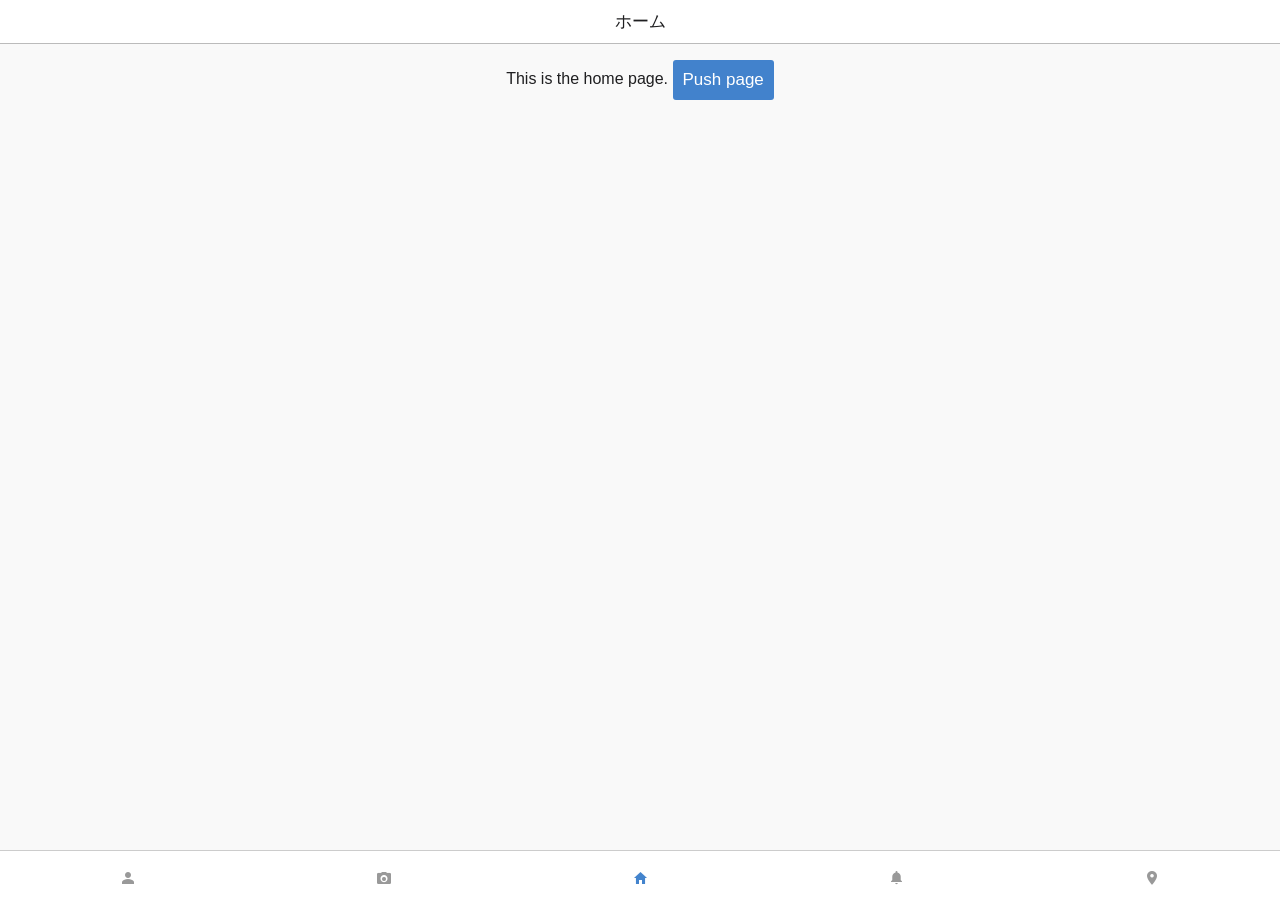
==== www/index.html @ 97560c26 "Project's Initial Commit" ====
<!DOCTYPE HTML>
<html>
<head>
  <meta charset="utf-8">
  <meta name="viewport" content="width=device-width, initial-scale=1, maximum-scale=1, user-scalable=no">
  <meta http-equiv="Content-Security-Policy" content="default-src * data: gap: https://ssl.gstatic.com; style-src * 'unsafe-inline'; script-src * 'unsafe-inline' 'unsafe-eval'">
  <script src="components/loader.js"></script>
  <script src="lib/onsenui/js/onsenui.min.js"></script>
  <script src="js/jquery-3.2.1.min.js"></script>

  <link rel="stylesheet" href="components/loader.css">
  <link rel="stylesheet" href="lib/onsenui/css/onsenui.css">
  <link rel="stylesheet" href="lib/onsenui/css/onsen-css-components.css">
  <link rel="stylesheet" href="css/style.css">

  <script>
  /* global ons, $, firebase */
    ons.ready(function() {
      console.log("Onsen UI is ready!");
    });

    document.addEventListener("deviceready", onDeviceReady, false);
    function onDeviceReady() {
        console.log('Cordova is ready!');
        console.log(navigator.camera);
    }
    function getPicture() {
        navigator.camera.getPicture(
            onSuccess,
            onFail,
            {
                destinationType: Camera.DestinationType.DATA_URL,
                sourceType: Camera.PictureSourceType.SAVEDPHOTOALBUM
            }
        );
    }
    function snapPicture () {
        navigator.camera.getPicture(
            onSuccess,
            onFail,
            {
                quality: 80,
                destinationType: Camera.DestinationType.DATA_URL,
                saveToPhotoAlbum: true,
                correctOrientation: true
            }
        );
    }
    function onSuccess(imageData) {
        $('#picture').attr('src', "data:image/jpeg;base64, " + imageData);
        console.log(imageData);
    }
    function onFail (message) {
        alert ('Error!!!: ' + message);
    }
    function upload() {
        var storage = firebase.storage();
    }

    document.addEventListener('init', function(event){
      var page = event.target;
      if(page.matches('#home-page')) {
        $('#push-button').click(function(){
          var tid = $(this).data('tid');
          $('#navigator').get(0).pushPage('tl_detail.html', {animation:'fade', data:{tid:tid}});
        });
      }
      else if(page.matches('#tl_detail-page')){
        console.log(page.data.tid);
      }
      else if(page.matches('#notes-page')){
        firebase.database().ref('/notification').once('value').then(function(snapshot) {
          var notes = snapshot.val();
          $(notes).each(function(idx){
            var oli = $('<ons-list-item></ons-list-item>')
                        .addClass('item')
                        .attr('data-nid', idx)
                        .attr('modifier', 'chevron')
                        .attr('tappable', 'true')
                        .text($(this).get(0).title)
                        .click(function(){
                          $('#navigator').get(0).pushPage('nt_detail.html', {data:{nid:idx}});
                        });
            $('#notes-page ons-list').append(oli);
          });
        });
      }
      else if(page.matches('#nt_detail-page')){
        console.log(page.data.nid);
        var nid = page.data.nid;
        firebase.database().ref('/notification/' + nid).once('value').then(function(snapshot) {
          var notes = snapshot.val();
          $('#title').text(notes.title);
          $('#content').html(notes.content);
        });
      }
    });
  </script>
  <script src="https://www.gstatic.com/firebasejs/4.5.1/firebase.js"></script>
  <script>
    // Initialize Firebase
    var config = {
      apiKey: "AIzaSyCR0LDvnKRq-A7Junick5ijFTVS9XcigRo",
      authDomain: "zakio-wedding-app.firebaseapp.com",
      databaseURL: "https://zakio-wedding-app.firebaseio.com",
      projectId: "zakio-wedding-app",
      storageBucket: "zakio-wedding-app.appspot.com",
      messagingSenderId: "454870467920"
    };
    firebase.initializeApp(config);
  </script>
</head>
<body>

  <ons-navigator id="navigator">
    <ons-page>
      <ons-tabbar swipeable position="bottom">
        <ons-tab label="User" page="user.html">
          <ons-icon icon="ion-android-person, ion-person"></ons-icon>
        </ons-tab>
        <ons-tab label="Camera" page="camera.html">
          <ons-icon icon="ion-android-camera, ion-camera"></ons-icon>
        </ons-tab>
        <ons-tab label="Home" page="home.html" active>
          <ons-icon icon="ion-android-home, ion-home"></ons-icon>
        </ons-tab>
        <ons-tab label="Notes" page="notes.html">
          <ons-icon icon="ion-android-notifications, ion-notifications"></ons-icon>
        </ons-tab>
        <ons-tab label="Map" page="map.html">
          <ons-icon icon="ion-android-pin, ion-location"></ons-icon>
        </ons-tab>
      </ons-tabbar>
    </ons-page>
  </ons-navigator>

</body>
</html>
---- www/components/loader.css ----
/**
 * This is an auto-generated code by Monaca JS/CSS Components.
 * Please do not edit by hand.
 */

/*** <GENERATED> ***/
---- www/lib/onsenui/css/onsenui.css ----
/*! onsenui - v2.6.1 - 2017-09-28 */
/*
Copyright 2013-2015 ASIAL CORPORATION

Licensed under the Apache License, Version 2.0 (the "License");
you may not use this file except in compliance with the License.
You may obtain a copy of the License at

   http://www.apache.org/licenses/LICENSE-2.0

Unless required by applicable law or agreed to in writing, software
distributed under the License is distributed on an "AS IS" BASIS,
WITHOUT WARRANTIES OR CONDITIONS OF ANY KIND, either express or implied.
See the License for the specific language governing permissions and
limitations under the License.

 */

@import url("ionicons/css/ionicons.min.css");
@import url("material-design-iconic-font/css/material-design-iconic-font.min.css");
@import url("font_awesome/css/font-awesome.min.css");

/* custom elements */
ons-page, ons-navigator,
ons-split-view, ons-sliding-menu, ons-tabbar,
ons-gesture-detector {
  display: block;
}

ons-navigator,
ons-tabbar,
ons-splitter,
ons-action-sheet,
ons-dialog,
ons-toast,
ons-alert-dialog {
  position: absolute;
  top: 0;
  left: 0;
  bottom: 0;
  right: 0;
  overflow: hidden;
}

ons-toast {
  pointer-events: none;
}

ons-toast .toast {
  pointer-events: auto;
}

ons-tab {
  -webkit-transform: translate3d(0, 0, 0);
          transform: translate3d(0, 0, 0);
}

ons-page, ons-navigator, ons-tabbar, ons-sliding-menu, ons-split-view, ons-dialog, ons-alert-dialog, ons-action-sheet, ons-toast {
  z-index: 2;
}

ons-fab, ons-speed-dial {
  z-index: 10001;
}

* {
  -webkit-touch-callout: none;
  -webkit-user-select: none;
  -webkit-tap-highlight-color: rgba(0, 0, 0, 0) !important;
}

input, textarea {
  -webkit-user-select: auto;
  -moz-user-select: text;
}

ons-toolbar:not([inline]), ons-bottom-toolbar {
  position: absolute;
  left: 0;
  right: 0;
  z-index: 10000;
}
ons-toolbar:not([inline]) {
  top: 0;
}
ons-bottom-toolbar {
  bottom: 0;
}

.page, .page__content {
  background-color: transparent !important;
  background: transparent !important;
}

.page__content {
  overflow: auto;
  -webkit-overflow-scrolling: touch;
  z-index: 0;
  -ms-touch-action: pan-y;
}

.page.overflow-visible,
.page.overflow-visible .page,
.page.overflow-visible .page__content,
.page.overflow-visible ons-navigator,
.page.overflow-visible ons-splitter {
  overflow: visible;
}

.page.overflow-visible .page__content.content-swiping,
.page.overflow-visible .page__content.content-swiping .page,
.page.overflow-visible .page__content.content-swiping .page__content {
  overflow: auto;
}

.toolbar:not(.toolbar--transparent) + .page__background,
.toolbar:not(.toolbar--cover-content) + .page__background + .page__content {
  top: 44px;
}

.toolbar.toolbar--cover-content + .page__background + .page__content,
.toolbar.toolbar--cover-content + .page__background + .page__content .page__content {
  padding-top: 44px;
}

.toolbar--material:not(.toolbar--transparent) + .page__background,
.toolbar--material:not(.toolbar--cover-content) + .page__background + .page__content {
  top: 56px;
}

.toolbar--material.toolbar--cover-content + .page__background + .page__content,
.toolbar--material.toolbar--cover-content + .page__background + .page__content .page__content {
  padding-top: 56px;
}

.page[status-bar-fill] > .page__content {
  top: 20px;
}

.page[status-bar-fill] > .toolbar {
  padding-top: 20px;
  box-sizing: content-box;
}

.page[status-bar-fill] > .toolbar:not(.toolbar--transparent) + .page__background,
.page[status-bar-fill] > .toolbar:not(.toolbar--cover-content) + .page__background + .page__content {
  top: 64px;
}

.page[status-bar-fill] > .toolbar--material:not(.toolbar-transparent) + .page__background,
.page[status-bar-fill] > .toolbar--material:not(.toolbar--cover-content) + .page__background + .page__content {
  top: 76px;
}

.page[status-bar-fill] > .toolbar.toolbar--transparent + .page__background {
  top: 0;
}

ons-tabbar[status-bar-fill] > .tabbar--top__content {
  top: 71px;
}

ons-tabbar[status-bar-fill] > .tabbar--top {
  padding-top: 22px;
}

ons-tabbar[position="top"] .page[status-bar-fill] > .page__content {
  top: 0px;
}

.toolbar + .page__background + .page__content ons-tabbar[status-bar-fill] > .tabbar--top {
  top: 0px;
}

.toolbar + .page__background + .page__content ons-tabbar[status-bar-fill] > .tabbar--top__content {
  top: 49px;
}

.page-with-bottom-toolbar > .page__content {
  bottom: 44px;
}

.page__content > .list:not(.list--material):first-child {
  margin-top: -1px; /* Avoid double border with toolbar */
}

ons-action-sheet[disabled],
ons-dialog[disabled],
ons-alert-dialog[disabled],
ons-popover[disabled] {
  pointer-events: none;
  opacity: 0.75;
}

ons-list-item[disabled] {
   pointer-events: none;
}

ons-range[disabled] {
  opacity: 0.3;
  pointer-events: none;
}

ons-pull-hook {
  position: relative;
  display: block;
  margin: auto;
  text-align: center;
  z-index: 20002;
}

ons-splitter, ons-splitter-mask, ons-splitter-content, ons-splitter-side {
  display: block;
  position: absolute;
  left: 0;
  right: 0;
  top: 0;
  bottom: 0;
  box-sizing: border-box;
  z-index: 0;
}

ons-splitter-mask {
  z-index: 4;
  background-color: rgba(0, 0, 0, 0.1);
  display: none;
  opacity: 0;
}

ons-splitter-content {
  z-index: 2;
}

ons-splitter-side {
  right: auto;
  z-index: 2;
}

ons-splitter-side[side="right"] {
  right: 0;
  left: auto;
}

ons-splitter-side[mode="collapse"] {
  z-index: 5;
  left: auto;
  right: 100%;
}

ons-splitter-side[side="right"][mode="collapse"] {
  right: auto;
  left: 100%;
}

ons-splitter-side[mode="split"] {
  z-index: 3;
}

ons-toolbar-button > ons-icon[icon*="ion-"] {
  font-size: 26px;
}

ons-range, ons-select {
  display: inline-block;
}

ons-range > input {
  min-width: 50px;
  width: 100%;
}

ons-select > select {
  width: 100%;
}

ons-carousel[disabled] {
  pointer-events: none;
  opacity: 0.75;
}

ons-carousel[fullscreen] {
  height: 100%;
}

.ons-status-bar-mock {
  position: absolute;
  width: 100%;
  height: 20px;
  z-index: 30000;
  display: -webkit-flex;
  display: flex;
  -webkit-justify-content: space-between;
          justify-content: space-between;
  font-size: 12px;
  line-height: 20px;
  font-family: Arial, Helvetica;
}

ons-row {
  display: -webkit-box;
  display: -webkit-flex;
  display: -moz-box;
  display: -moz-flex;
  display: -ms-flexbox;
  display: flex;
  -webkit-flex-wrap: wrap;
          flex-wrap: wrap;
  width: 100%;
  box-sizing: border-box;
}

ons-row[vertical-align="top"], ons-row[align="top"] {
  -webkit-box-align: start;
  box-align: start;
  -ms-flex-align: start;
  -webkit-align-items: flex-start;
  -moz-align-items: flex-start;
  align-items: flex-start;
}

ons-row[vertical-align="bottom"], ons-row[align="bottom"] {
  -webkit-box-align: end;
  box-align: end;
  -ms-flex-align: end;
  -webkit-align-items: flex-end;
  -moz-align-items: flex-end;
  align-items: flex-end;
}

ons-row[vertical-align="center"], ons-row[align="center"] {
  -webkit-box-align: center;
  box-align: center;
  -ms-flex-align: center;
  -webkit-align-items: center;
  -moz-align-items: center;
  align-items: center;
  text-align: inherit;
}

ons-row + ons-row {
  padding-top: 0;
}

ons-col {
  -webkit-box-flex: 1;
  -webkit-flex: 1;
  -moz-box-flex: 1;
  -moz-flex: 1;
  -ms-flex: 1;
  flex: 1;
  display: block;
  width: 100%;
  box-sizing: border-box;
}

ons-col[vertical-align="top"], ons-col[align="top"] {
  -webkit-align-self: flex-start;
  -moz-align-self: flex-start;
  -ms-flex-item-align: start;
  align-self: flex-start;
}

ons-col[vertical-align="bottom"], ons-col[align="bottom"] {
  -webkit-align-self: flex-end;
  -moz-align-self: flex-end;
  -ms-flex-item-align: end;
  align-self: flex-end; }

ons-col[vertical-align="center"], ons-col[align="center"] {
  -webkit-align-self: center;
  -moz-align-self: center;
  -ms-flex-item-align: center;
  text-align: inherit;
}


/*
Copyright 2013-2015 ASIAL CORPORATION

Licensed under the Apache License, Version 2.0 (the "License");
you may not use this file except in compliance with the License.
You may obtain a copy of the License at

   http://www.apache.org/licenses/LICENSE-2.0

Unless required by applicable law or agreed to in writing, software
distributed under the License is distributed on an "AS IS" BASIS,
WITHOUT WARRANTIES OR CONDITIONS OF ANY KIND, either express or implied.
See the License for the specific language governing permissions and
limitations under the License.

 */

.ons-icon {
  display: inline-block;
  line-height: inherit;
  font-style: normal;
  font-weight: normal;
  -webkit-font-smoothing: antialiased;
  -moz-osx-font-smoothing: grayscale;
}

.segment__button .ons-icon {
  line-height: initial;
}

:not(ons-toolbar-button):not(ons-action-sheet-button):not(.segment__button) > .ons-icon--ion {
  line-height: 0.75em;
  vertical-align: -25%;
}

ons-icon[spin] {
  -webkit-animation: ons-icon-spin 2s infinite linear;
  -moz-animation: ons-icon-spin 2s infinite linear;
  animation: ons-icon-spin 2s infinite linear;
}

@-moz-keyframes ons-icon-spin {
  0% {
    -moz-transform: rotate(0deg);
  }
  100% {
    -moz-transform: rotate(359deg);
  }
}

@-webkit-keyframes ons-icon-spin {
  0% {
    -webkit-transform: rotate(0deg);
  }
  100% {
    -webkit-transform: rotate(359deg);
  }
}

@keyframes ons-icon-spin {
  0% {
    -webkit-transform: rotate(0deg);
    transform: rotate(0deg);
  }
  100% {
    -webkit-transform: rotate(359deg);
    transform: rotate(359deg);
  }
}

.ons-icon[rotate="90"] {
  -webkit-transform: rotate(90deg);
  -moz-transform: rotate(90deg);
  transform: rotate(90deg);
}

.ons-icon[rotate="180"] {
  -webkit-transform: rotate(180deg);
  -moz-transform: rotate(180deg);
  transform: rotate(180deg);
}

.ons-icon[rotate="270"] {
  -webkit-transform: rotate(270deg);
  -moz-transform: rotate(270deg);
  transform: rotate(270deg);
}

ons-icon[fixed-width] {
  width: 1.28571429em;
  text-align: center;
}

.ons-icon--lg {
  font-size: 1.33333333em;
  line-height: 0.75em;
  vertical-align: -15%;
}

.ons-icon--2x {
  font-size: 2em;
}

.ons-icon--3x {
  font-size: 3em;
}

.ons-icon--4x {
  font-size: 4em;
}

.ons-icon--5x {
  font-size: 5em;
}

ons-input, ons-radio, ons-checkbox, ons-search-input {
  display: inline-block;
  position: relative;
}

ons-input .text-input,
ons-search-input .search-input {
  width: 100%;
  display: inline-block;
}

ons-input .text-input__label:not(.text-input--material__label) {
  display: none;
}

ons-input:not([float]) .text-input--material__label--active {
  display: none;
}

ons-input[disabled],
ons-radio[disabled],
ons-checkbox[disabled],
ons-segment[disabled],
ons-search-input[disabled] {
  opacity: 0.5;
  pointer-events: none;
}

ons-input input.text-input--material::-webkit-input-placeholder {
  color: transparent;
}

ons-input input.text-input--material::-moz-placeholder {
  color: transparent;
}

ons-input input.text-input--material:-ms-input-placeholder {
  color: transparent;
}

/*
Copyright 2013-2015 ASIAL CORPORATION

Licensed under the Apache License, Version 2.0 (the "License");
you may not use this file except in compliance with the License.
You may obtain a copy of the License at

   http://www.apache.org/licenses/LICENSE-2.0

Unless required by applicable law or agreed to in writing, software
distributed under the License is distributed on an "AS IS" BASIS,
WITHOUT WARRANTIES OR CONDITIONS OF ANY KIND, either express or implied.
See the License for the specific language governing permissions and
limitations under the License.

 */

ons-progress-bar {
  display: block;
}

ons-progress-circular {
  display: inline-block;
  width: 32px;
  height: 32px;
}

ons-progress-circular > svg.progress-circular {
  width: 100%;
  height: 100%;
}

/*
Copyright 2013-2015 ASIAL CORPORATION

Licensed under the Apache License, Version 2.0 (the "License");
you may not use this file except in compliance with the License.
You may obtain a copy of the License at

   http://www.apache.org/licenses/LICENSE-2.0

Unless required by applicable law or agreed to in writing, software
distributed under the License is distributed on an "AS IS" BASIS,
WITHOUT WARRANTIES OR CONDITIONS OF ANY KIND, either express or implied.
See the License for the specific language governing permissions and
limitations under the License.

 */
.ripple {
  display: block;
  position: absolute;
  overflow: hidden;
  top: 0;
  left: 0;
  right: 0;
  bottom: 0;
  pointer-events: none;
}

.ripple__background {
  background: rgba(255, 255, 255, 0.2);
  position: absolute;
  top: 0;
  left: 0;
  right: 0;
  bottom: 0;
  opacity: 0;
  pointer-events: none;
}

.ripple__wave {
  background: rgba(255, 255, 255, 0.2);
  width: 0;
  height: 0;
  border-radius: 50%;
  position: absolute;
  top: 0;
  left: 0;
  z-index: 0;
  pointer-events: none;
}

/* FIXME */
ons-list-item .ripple__wave,
ons-list-item .ripple__background,
.button--material--flat .ripple__wave,
.button--material--flat .ripple__background {
  background: rgba(189, 189, 189, 0.3);
}

.ripple--light-gray__wave,
.ripple--light-gray__background {
  background: rgba(189, 189, 189, 0.3);
}


/*
Copyright 2013-2015 ASIAL CORPORATION

Licensed under the Apache License, Version 2.0 (the "License");
you may not use this file except in compliance with the License.
You may obtain a copy of the License at

   http://www.apache.org/licenses/LICENSE-2.0

Unless required by applicable law or agreed to in writing, software
distributed under the License is distributed on an "AS IS" BASIS,
WITHOUT WARRANTIES OR CONDITIONS OF ANY KIND, either express or implied.
See the License for the specific language governing permissions and
limitations under the License.

*/

ons-sliding-menu {
  position: absolute;
  left: 0px;
  right: 0px;
  top: 0px;
  bottom: 0px;
  z-index: 0;
  overflow-x: hidden;
}

.onsen-sliding-menu__menu,
.onsen-sliding-menu__main {
  position: absolute;
  top: 0px;
  left: 0px;
  bottom: 0px;
  right: 0px;
  z-index: 0;
  margin: 0;
  padding: 0;
}

.onsen-sliding-menu__menu {
  opacity: 0;
}


/*
Copyright 2013-2015 ASIAL CORPORATION

Licensed under the Apache License, Version 2.0 (the "License");
you may not use this file except in compliance with the License.
You may obtain a copy of the License at

   http://www.apache.org/licenses/LICENSE-2.0

Unless required by applicable law or agreed to in writing, software
distributed under the License is distributed on an "AS IS" BASIS,
WITHOUT WARRANTIES OR CONDITIONS OF ANY KIND, either express or implied.
See the License for the specific language governing permissions and
limitations under the License.

*/

ons-split-view {
  position: absolute;
  left: 0px;
  right: 0px;
  top: 0px;
  bottom: 0px;
  z-index: 0;
  overflow: hidden;
}

.onsen-split-view__secondary {
  opacity: 0;
  width: 100%;
}

.onsen-split-view__secondary,
.onsen-split-view__main {
  position: absolute;
  top: 0px;
  left: 0px;
  bottom: 0px;
  right: 0px;
  z-index: 0;
  overflow-x: hidden; 
}

/*
Copyright 2013-2015 ASIAL CORPORATION

Licensed under the Apache License, Version 2.0 (the "License");
you may not use this file except in compliance with the License.
You may obtain a copy of the License at

   http://www.apache.org/licenses/LICENSE-2.0

Unless required by applicable law or agreed to in writing, software
distributed under the License is distributed on an "AS IS" BASIS,
WITHOUT WARRANTIES OR CONDITIONS OF ANY KIND, either express or implied.
See the License for the specific language governing permissions and
limitations under the License.

 */

.ons-swiper {
  overflow: hidden;
  display: block;
  box-sizing: border-box;
}

.ons-swiper-target {
  display: -webkit-flex;
  display: flex;
  height: 100%;
  z-index: 1;
  -webkit-flex-direction: row;
          flex-direction: row;
}

.ons-swiper-target--vertical {
  -webkit-flex-direction: column;
          flex-direction: column;
}

.ons-swiper-target > * {
  height: inherit;
  -webkit-flex-shrink: 0;
          flex-shrink: 0;
  box-sizing: border-box;
  width: 100%;
  position: relative !important;
}

.ons-swiper-tabbar .tabbar--material__button:after {
  display: none;
}

.ons-swiper-blocker {
  display: block;
  position: absolute;
  top: 0;
  bottom: 0;
  left: 0;
  right: 0;
  pointer-events: none
}
---- www/css/style.css ----
/**/
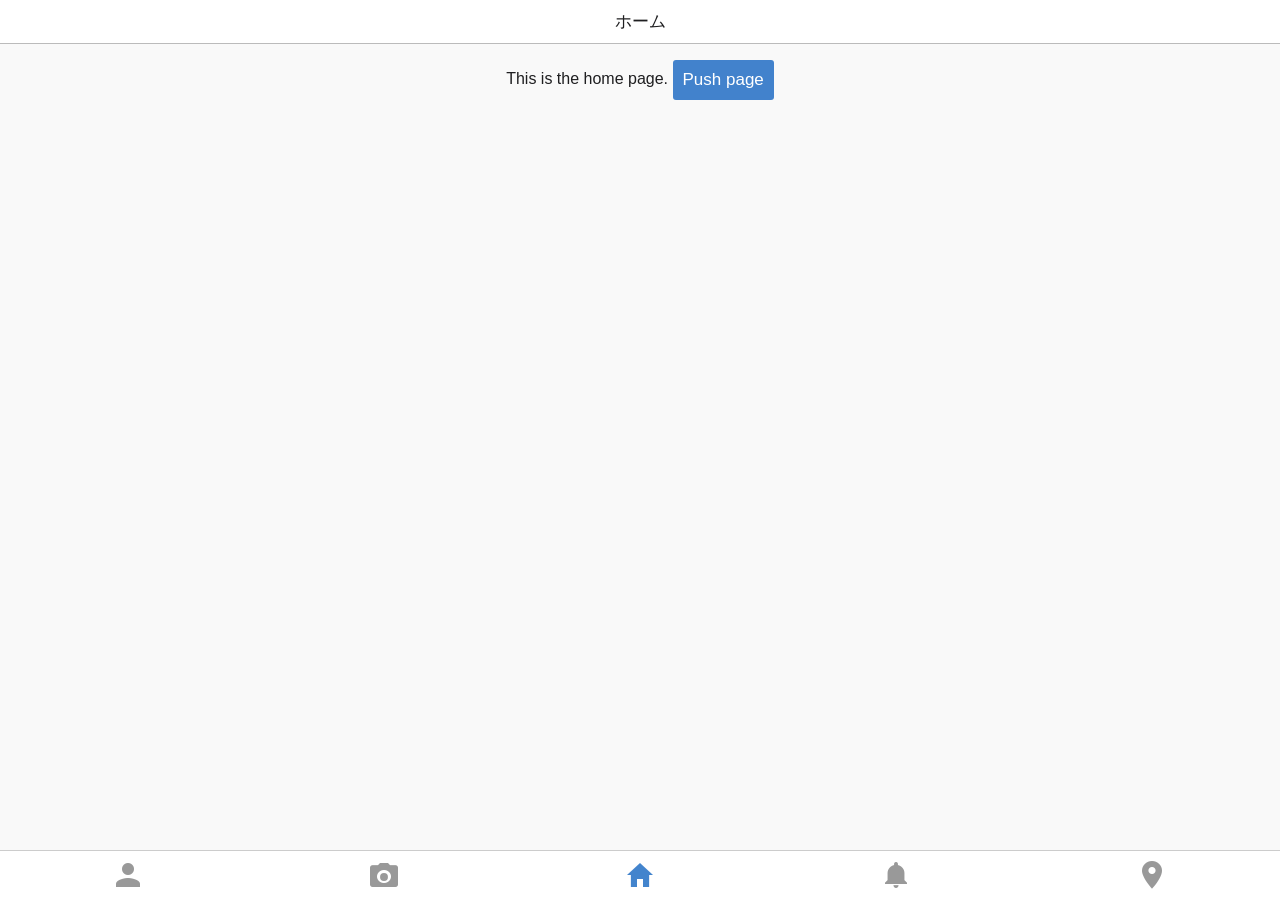
==== commit a406d48a: "ユーザー設定画面のユーザーリスト作成" ====
--- a/www/index.html
+++ b/www/index.html
@@ -15,6 +15,7 @@
 
   <script>
   /* global ons, $, firebase */
+    var uid = "";
     ons.ready(function() {
       console.log("Onsen UI is ready!");
     });
@@ -56,6 +57,10 @@
     function upload() {
         var storage = firebase.storage();
     }
+    
+    function editSelects(event) {
+        uid = parseInt(event.target.value);
+    }
 
     document.addEventListener('init', function(event){
       var page = event.target;
@@ -94,21 +99,33 @@
           $('#content').html(notes.content);
         });
       }
+      else if(page.matches('#user-page')){
+        firebase.database().ref('/namelist').once('value').then(function(snapshot) {
+            var names = snapshot.val();
+            $(names).each(function(idx){
+                console.log($(this));
+                var oli = $('<option></option>')
+                            .attr('value', idx)
+                            .text($(this).get(0).name + " 様");
+                $('#namelist select').append(oli);
+            });
+        });
+      }
     });
-  </script>
-  <script src="https://www.gstatic.com/firebasejs/4.5.1/firebase.js"></script>
-  <script>
-    // Initialize Firebase
-    var config = {
-      apiKey: "AIzaSyCR0LDvnKRq-A7Junick5ijFTVS9XcigRo",
-      authDomain: "zakio-wedding-app.firebaseapp.com",
-      databaseURL: "https://zakio-wedding-app.firebaseio.com",
-      projectId: "zakio-wedding-app",
-      storageBucket: "zakio-wedding-app.appspot.com",
-      messagingSenderId: "454870467920"
-    };
-    firebase.initializeApp(config);
-  </script>
+    </script>
+    <script src="https://www.gstatic.com/firebasejs/4.5.2/firebase.js"></script>
+    <script>
+        // Initialize Firebase
+        var config = {
+            apiKey: "AIzaSyCrs59bhWgqSEhqSkZQ6vlAf3YNLqaLexc",
+            authDomain: "ishizaki-wedding.firebaseapp.com",
+            databaseURL: "https://ishizaki-wedding.firebaseio.com",
+            projectId: "ishizaki-wedding",
+            storageBucket: "ishizaki-wedding.appspot.com",
+            messagingSenderId: "422802539278"
+        };
+        firebase.initializeApp(config);
+    </script>
 </head>
 <body>
 
@@ -116,19 +133,19 @@
     <ons-page>
       <ons-tabbar swipeable position="bottom">
         <ons-tab label="User" page="user.html">
-          <ons-icon icon="ion-android-person, ion-person"></ons-icon>
+          <ons-icon size="2x" icon="ion-android-person, ion-person"></ons-icon>
         </ons-tab>
         <ons-tab label="Camera" page="camera.html">
-          <ons-icon icon="ion-android-camera, ion-camera"></ons-icon>
+          <ons-icon size="2x" icon="ion-android-camera, ion-camera"></ons-icon>
         </ons-tab>
         <ons-tab label="Home" page="home.html" active>
-          <ons-icon icon="ion-android-home, ion-home"></ons-icon>
+          <ons-icon size="2x" icon="ion-android-home, ion-home"></ons-icon>
         </ons-tab>
         <ons-tab label="Notes" page="notes.html">
-          <ons-icon icon="ion-android-notifications, ion-notifications"></ons-icon>
+          <ons-icon size="2x" icon="ion-android-notifications, ion-notifications"></ons-icon>
         </ons-tab>
         <ons-tab label="Map" page="map.html">
-          <ons-icon icon="ion-android-pin, ion-location"></ons-icon>
+          <ons-icon size="2x" icon="ion-android-pin, ion-location"></ons-icon>
         </ons-tab>
       </ons-tabbar>
     </ons-page>
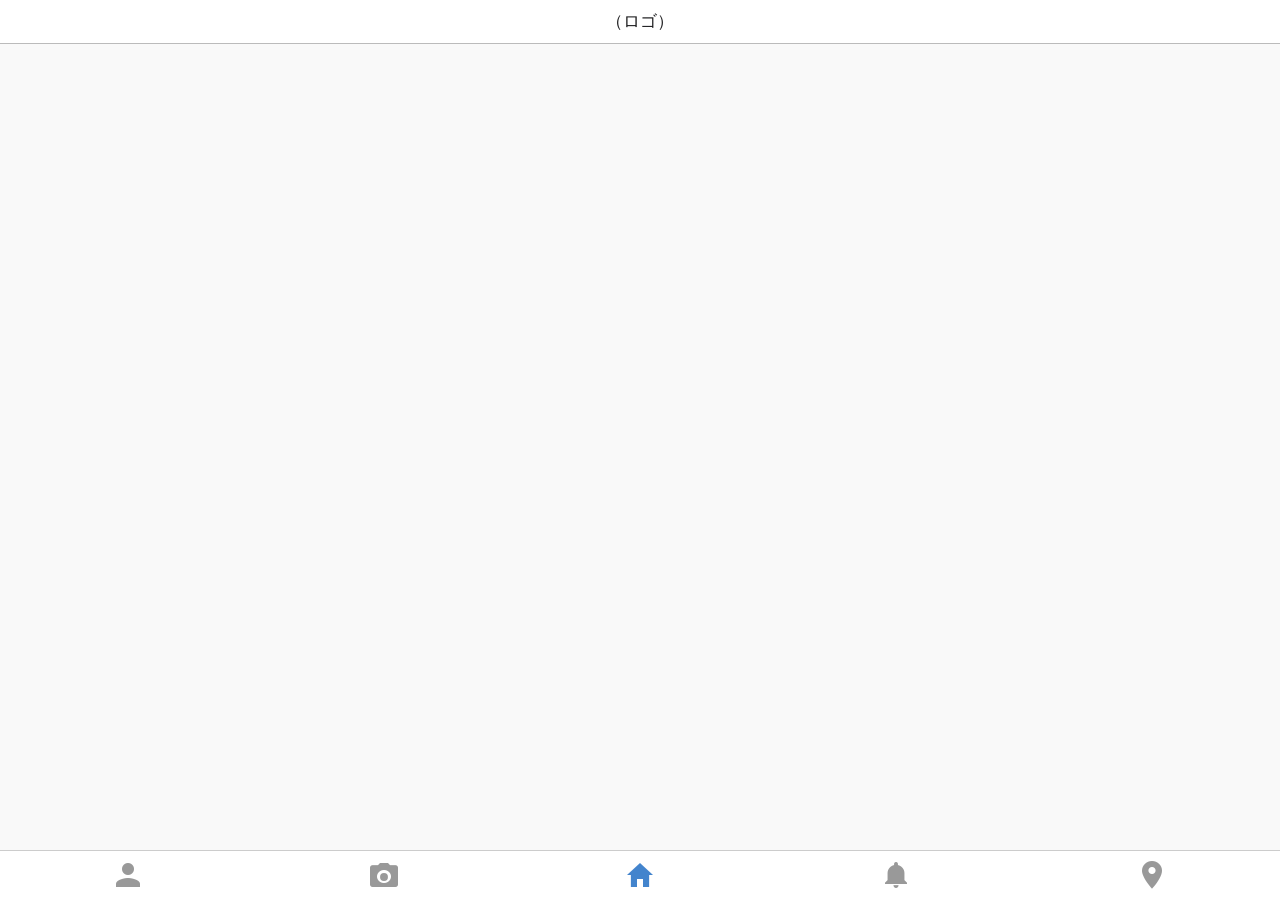
==== commit 69377fea: "20171107" ====
--- a/www/index.html
+++ b/www/index.html
@@ -1,131 +1,23 @@
 <!DOCTYPE HTML>
 <html>
 <head>
-  <meta charset="utf-8">
-  <meta name="viewport" content="width=device-width, initial-scale=1, maximum-scale=1, user-scalable=no">
-  <meta http-equiv="Content-Security-Policy" content="default-src * data: gap: https://ssl.gstatic.com; style-src * 'unsafe-inline'; script-src * 'unsafe-inline' 'unsafe-eval'">
-  <script src="components/loader.js"></script>
-  <script src="lib/onsenui/js/onsenui.min.js"></script>
-  <script src="js/jquery-3.2.1.min.js"></script>
-
-  <link rel="stylesheet" href="components/loader.css">
-  <link rel="stylesheet" href="lib/onsenui/css/onsenui.css">
-  <link rel="stylesheet" href="lib/onsenui/css/onsen-css-components.css">
-  <link rel="stylesheet" href="css/style.css">
-
-  <script>
-  /* global ons, $, firebase */
-    var uid = "";
-    ons.ready(function() {
-      console.log("Onsen UI is ready!");
-    });
-
-    document.addEventListener("deviceready", onDeviceReady, false);
-    function onDeviceReady() {
-        console.log('Cordova is ready!');
-        console.log(navigator.camera);
-    }
-    function getPicture() {
-        navigator.camera.getPicture(
-            onSuccess,
-            onFail,
-            {
-                destinationType: Camera.DestinationType.DATA_URL,
-                sourceType: Camera.PictureSourceType.SAVEDPHOTOALBUM
-            }
-        );
-    }
-    function snapPicture () {
-        navigator.camera.getPicture(
-            onSuccess,
-            onFail,
-            {
-                quality: 80,
-                destinationType: Camera.DestinationType.DATA_URL,
-                saveToPhotoAlbum: true,
-                correctOrientation: true
-            }
-        );
-    }
-    function onSuccess(imageData) {
-        $('#picture').attr('src', "data:image/jpeg;base64, " + imageData);
-        console.log(imageData);
-    }
-    function onFail (message) {
-        alert ('Error!!!: ' + message);
-    }
-    function upload() {
-        var storage = firebase.storage();
-    }
+    <meta charset="utf-8">
+    <meta name="viewport" content="width=device-width, initial-scale=1, maximum-scale=1, user-scalable=no">
+    <meta http-equiv="Content-Security-Policy" content="default-src * data: gap: https://ssl.gstatic.com; style-src * 'unsafe-inline'; script-src * 'unsafe-inline' 'unsafe-eval'">
     
-    function editSelects(event) {
-        uid = parseInt(event.target.value);
-    }
-
-    document.addEventListener('init', function(event){
-      var page = event.target;
-      if(page.matches('#home-page')) {
-        $('#push-button').click(function(){
-          var tid = $(this).data('tid');
-          $('#navigator').get(0).pushPage('tl_detail.html', {animation:'fade', data:{tid:tid}});
-        });
-      }
-      else if(page.matches('#tl_detail-page')){
-        console.log(page.data.tid);
-      }
-      else if(page.matches('#notes-page')){
-        firebase.database().ref('/notification').once('value').then(function(snapshot) {
-          var notes = snapshot.val();
-          $(notes).each(function(idx){
-            var oli = $('<ons-list-item></ons-list-item>')
-                        .addClass('item')
-                        .attr('data-nid', idx)
-                        .attr('modifier', 'chevron')
-                        .attr('tappable', 'true')
-                        .text($(this).get(0).title)
-                        .click(function(){
-                          $('#navigator').get(0).pushPage('nt_detail.html', {data:{nid:idx}});
-                        });
-            $('#notes-page ons-list').append(oli);
-          });
-        });
-      }
-      else if(page.matches('#nt_detail-page')){
-        console.log(page.data.nid);
-        var nid = page.data.nid;
-        firebase.database().ref('/notification/' + nid).once('value').then(function(snapshot) {
-          var notes = snapshot.val();
-          $('#title').text(notes.title);
-          $('#content').html(notes.content);
-        });
-      }
-      else if(page.matches('#user-page')){
-        firebase.database().ref('/namelist').once('value').then(function(snapshot) {
-            var names = snapshot.val();
-            $(names).each(function(idx){
-                console.log($(this));
-                var oli = $('<option></option>')
-                            .attr('value', idx)
-                            .text($(this).get(0).name + " 様");
-                $('#namelist select').append(oli);
-            });
-        });
-      }
-    });
-    </script>
+    <link rel="stylesheet" href="components/loader.css">
+    <link rel="stylesheet" href="lib/onsenui/css/onsenui.css">
+    <link rel="stylesheet" href="lib/onsenui/css/onsen-css-components.css">
+    <link rel="stylesheet" href="css/style.css">
+    
+    <script src="components/loader.js"></script>
+    <script src="lib/onsenui/js/onsenui.min.js"></script>
     <script src="https://www.gstatic.com/firebasejs/4.5.2/firebase.js"></script>
-    <script>
-        // Initialize Firebase
-        var config = {
-            apiKey: "AIzaSyCrs59bhWgqSEhqSkZQ6vlAf3YNLqaLexc",
-            authDomain: "ishizaki-wedding.firebaseapp.com",
-            databaseURL: "https://ishizaki-wedding.firebaseio.com",
-            projectId: "ishizaki-wedding",
-            storageBucket: "ishizaki-wedding.appspot.com",
-            messagingSenderId: "422802539278"
-        };
-        firebase.initializeApp(config);
-    </script>
+    <script src="https://code.jquery.com/jquery-3.2.1.min.js"></script>
+    <script src="js/fb_config.js"></script>
+    <script src="js/cf-upload-file.js"></script>
+    <script src="js/wedding_app.js"></script>
+    <script src="js/home.js"></script>
 </head>
 <body>
 
--- a/www/css/style.css
+++ b/www/css/style.css
@@ -1,2 +1,5 @@
-/**/
+/* home */
+#tl-imagelist {
+    margin-top: 10px;
+}
 
